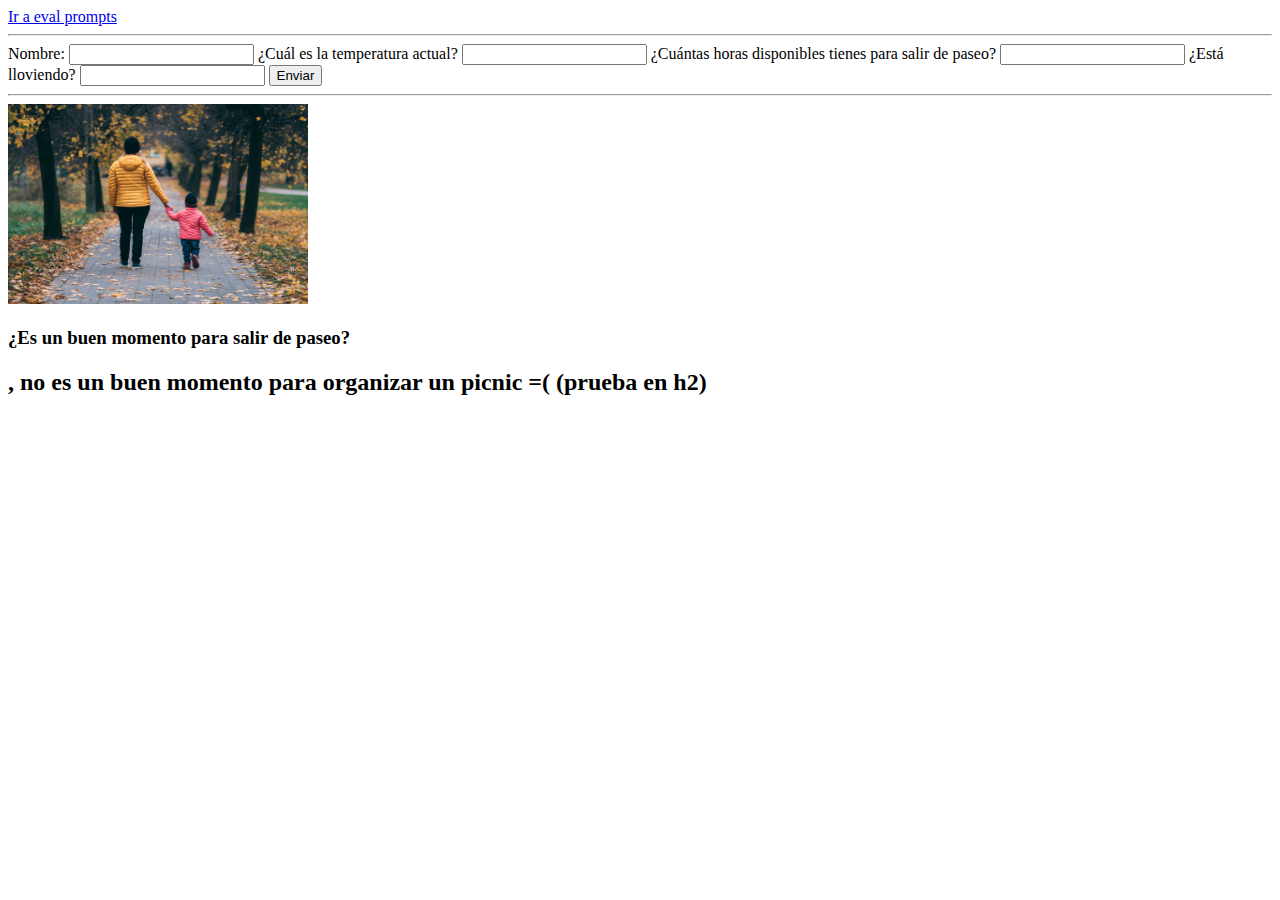
==== index2.html @ 81577ffe "first commit" ====
<!DOCTYPE html>
<html lang="es">
<head>
<meta charset="UTF-8">
<meta name="viewport" content="width=device-width, initial-scale=1.0">
<title>Modulo 1 Sesion 4 - evaluacion</title>
<link rel="stylesheet" href="./assets/css/estilos.css">
<!--<link rel="stylesheet" href="./assets/css/css bootstrap/bootstrap.min.css">-->
 
</head>

<body onload="asignarEventos2()">

    <div>
        <a href="index.html">Ir a eval prompts</a>
        <hr>
    
    
        <form>
            <label for="txtNombre">Nombre:</label>
            <input type="text" id="txtNombre">
            <label for="txtTemperatura">¿Cuál es la temperatura actual?</label>
            <input type="text" id="txtTemperatura">
            <label for="txtHoras">¿Cuántas horas disponibles tienes para salir de paseo?</label>
            <input type="text" id="txtHoras">
            <label for="txtLlueve">¿Está lloviendo?</label>
            <input type="text" id="txtLlueve">
            <input type="button" id=btnEnviar value="Enviar">
        </form>
        <hr>
        <div id="contenedorPadre">
            <div id="divImagen">
                <img src="./assets/img/weather.jpg" alt="weather" width="300" height="200">
            </div>
    
            <div id="divContenido">
                <h3>¿Es un buen momento para salir de paseo?</h3>
                <h2 id="paseoRespuesta"></h2>
            </div>
    
    </div>


      <script src="./assets/js/logica2.js"></script>
</body>
</html>
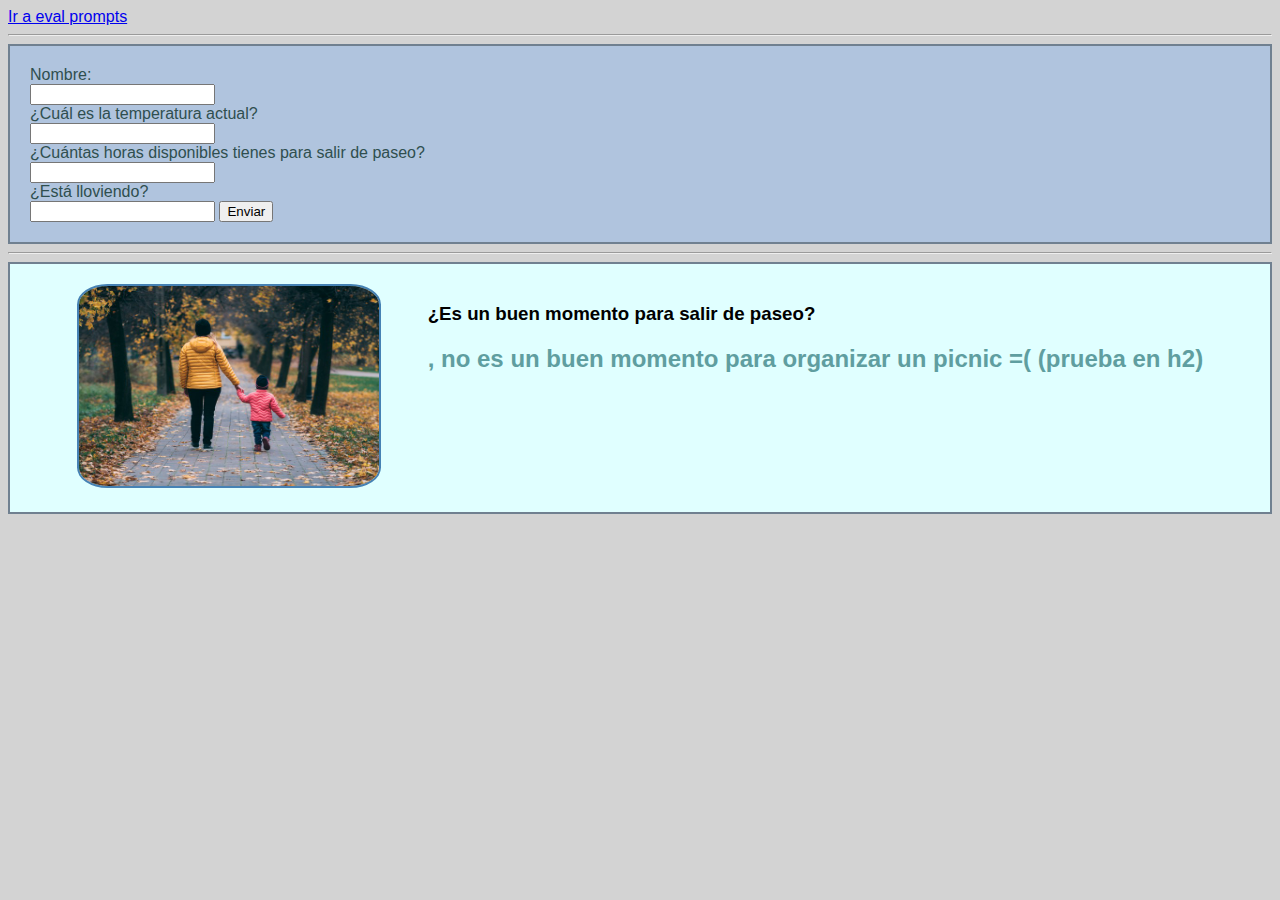
==== commit 62ebaa2c: "third commit" ====
--- a/index2.html
+++ b/index2.html
@@ -4,7 +4,7 @@
 <meta charset="UTF-8">
 <meta name="viewport" content="width=device-width, initial-scale=1.0">
 <title>Modulo 1 Sesion 4 - evaluacion</title>
-<link rel="stylesheet" href="./assets/css/estilos.css">
+<link rel="stylesheet" href="./assets/css/estilos2.css">
 <!--<link rel="stylesheet" href="./assets/css/css bootstrap/bootstrap.min.css">-->
  
 </head>
--- a/assets/css/estilos2.css
+++ b/assets/css/estilos2.css
@@ -0,0 +1,38 @@
+body {
+    background-color: lightgray;
+    font-family: Arial;
+}
+
+form {
+    background-color: lightsteelblue;
+    padding: 20px;
+    border: 2px solid slategray;
+}
+
+label {
+    display: block;
+    color: darkslategray;
+}
+
+
+#contenedorPadre {
+    display: flex;
+    justify-content: space-evenly;
+    background-color: lightcyan;
+    padding: 20px;
+    border: 2px solid slategray;
+}
+
+#divImagen img {
+    border: 2px solid steelblue;
+    border-radius: 10%;
+}
+
+#h3 {
+    color: darkslategray;
+}
+
+#paseoRespuesta {
+    color: cadetblue;
+    font-size: 24px;
+}
